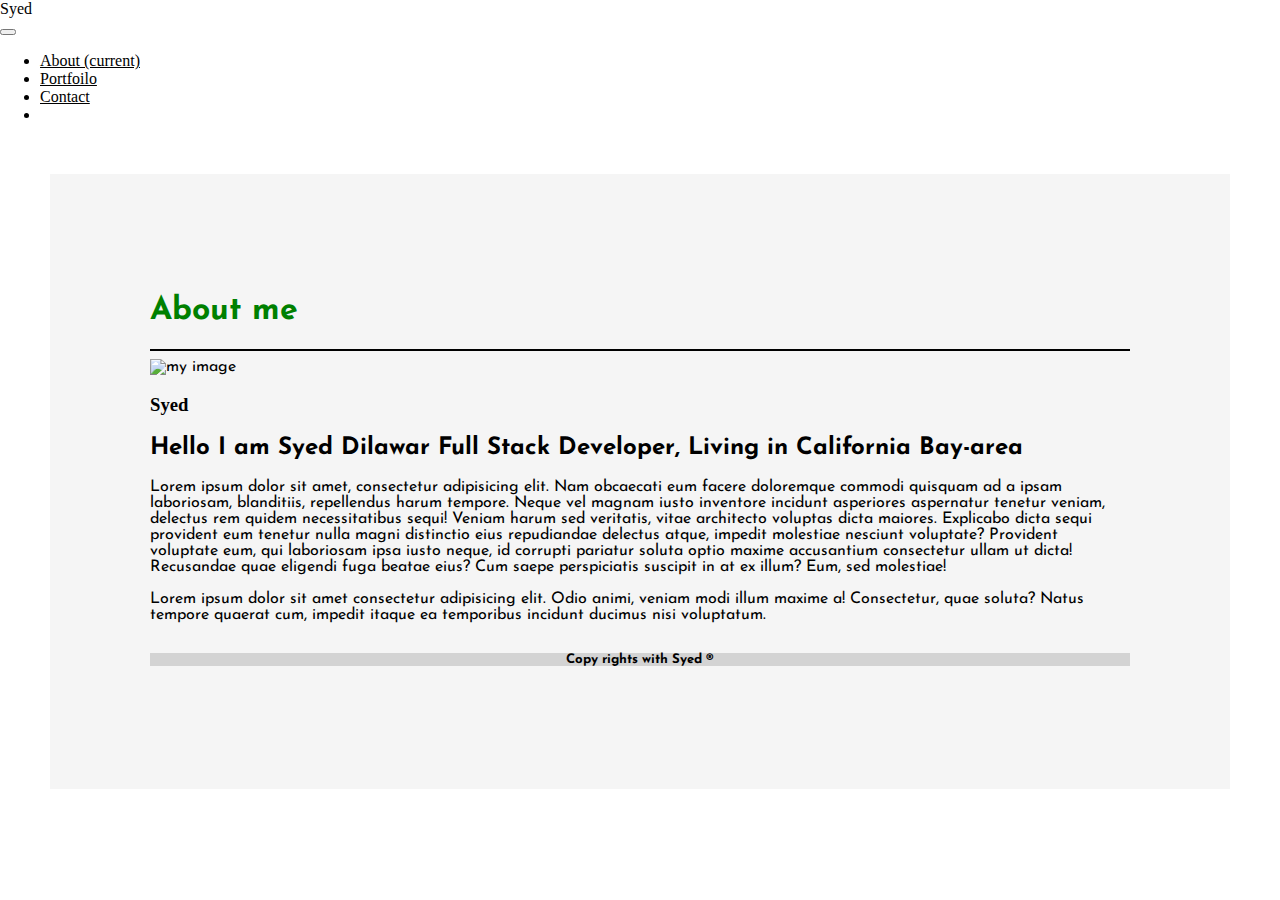
==== about.html @ 193403b3 "final submission" ====
<!doctype html>
<html lang="en">

<head>

  <meta charset="utf-8" />
  <meta name="viewport" content="width=device-width, initial-scale=1, shrink-to-fit=no" />

  <!-- Bootstrap CSS -->
  <link rel="stylesheet" href="https://stackpath.bootstrapcdn.com/bootstrap/4.5.0/css/bootstrap.min.css"
    integrity="sha384-9aIt2nRpC12Uk9gS9baDl411NQApFmC26EwAOH8WgZl5MYYxFfc+NcPb1dKGj7Sk" crossorigin="anonymous" />
  <link rel="stylesheet" href="style.css" />
  <!-- google fonts link -->
  <link href="https://fonts.googleapis.com/css2?family=Josefin+Sans:ital,wght@1,500&display=swap" rel="stylesheet">
  <title>Portfolio</title>
</head>

<body>
  <!-- -- applyed navbar header Start -->
  <nav class="navbar navbar-expand-lg navbar-light bg-light">
    <div class="d-inline p-2 bg-success text-white">Syed</div>
    <button class="navbar-toggler" type="button" data-toggle="collapse" data-target="#navbarSupportedContent"
      aria-controls="navbarSupportedContent" aria-expanded="false" aria-label="Toggle navigation">
      <span class="navbar-toggler-icon"></span>
    </button>
    <div class="column" style="width: 70%;"></div>
    <div class="collapse navbar-collapse" id="navbarSupportedContent">
      <ul class="navbar-nav mr-auto">
        <li class="nav-item active">
          <a class="nav-link" href="./about.html" style="color:black">About <span class="sr-only">(current)</span></a>
        </li>
        <li class="nav-item">
          <a class="nav-link" href="./portfolio.html" style="color:black"> Portfoilo </a>
        </li>
        <li class="nav-item dropdown">
          <a class="nav-link" href="./contact.html" style="color:black">Contact</a>
        </li>
        <li class="nav-item">
      </ul>
    </div>
  </nav>
  <!-- -- applyed navbar header End -->

  <!-- ---container Start-->
  <div class="container">
    <div class="rows">
      <div class="col-12">
        <h1>About me </h1>
        <hr style="height:2px;border-width:0;background-color:black">
      </div>
      <div class="row">
        <div class="col-lg-3">
          <img class="img img-thumbnail"
            src="../responsive-portfolio/Assets/page image/b97c90df-cefe-4d62-bc9d-b827b7eb5fd7.jpeg" class="rounded-lg"
            alt="my image" />
          <strong>
            <h3 style="font-family: fantasy;">Syed</h3>
          </strong>
        </div>
        <!-- ---container End-->

        <!-- ---applied h2,P start -->
        <div class="col-lg-9">
          <h2>Hello I am Syed Dilawar Full Stack Developer, Living in California Bay-area</h2>
          <p>Lorem ipsum dolor sit amet, consectetur adipisicing elit. Nam obcaecati eum facere doloremque commodi
            quisquam ad a ipsam laboriosam, blanditiis, repellendus harum tempore. Neque vel magnam iusto inventore
            incidunt asperiores aspernatur tenetur veniam, delectus rem quidem necessitatibus sequi! Veniam harum sed
            veritatis, vitae architecto voluptas dicta maiores. Explicabo dicta sequi provident eum tenetur nulla magni
            distinctio eius repudiandae delectus atque, impedit molestiae nesciunt voluptate? Provident voluptate eum,
            qui laboriosam ipsa iusto neque, id corrupti pariatur soluta optio maxime accusantium consectetur ullam ut
            dicta! Recusandae quae eligendi fuga beatae eius? Cum saepe perspiciatis suscipit in at ex illum? Eum, sed
            molestiae!</p>
          <div>
            <p>Lorem ipsum dolor sit amet consectetur adipisicing elit. Odio animi, veniam modi illum maxime a!
              Consectetur, quae soluta? Natus tempore quaerat cum, impedit itaque ea temporibus incidunt ducimus nisi
              voluptatum.</p>
          </div>
        </div>
      </div>
    </div>
    <!-- ---applied h2,P End -->
    <div class="footer">
      <h5>Copy rights with Syed ®</h5>
    </div>


    <!-- Optional JavaScript -->
    <!-- jQuery first, then Popper.js, then Bootstrap JS -->
    <script src="https://code.jquery.com/jquery-3.5.1.slim.min.js"
      integrity="sha384-DfXdz2htPH0lsSSs5nCTpuj/zy4C+OGpamoFVy38MVBnE+IbbVYUew+OrCXaRkfj"
      crossorigin="anonymous"></script>
    <script src="https://cdn.jsdelivr.net/npm/popper.js@1.16.0/dist/umd/popper.min.js"
      integrity="sha384-Q6E9RHvbIyZFJoft+2mJbHaEWldlvI9IOYy5n3zV9zzTtmI3UksdQRVvoxMfooAo"
      crossorigin="anonymous"></script>
    <script src="https://stackpath.bootstrapcdn.com/bootstrap/4.5.0/js/bootstrap.min.js"
      integrity="sha384-OgVRvuATP1z7JjHLkuOU7Xw704+h835Lr+6QL9UvYjZE3Ipu6Tp75j7Bh/kR0JKI"
      crossorigin="anonymous"></script>
</body>

</html>
---- style.css ----
body{
    margin: 0em;
    padding: 0em;  
    background-color:white; 
}
.container{
    margin: 50px;
    background-color:rgb(245,245,245);
    padding: 100px;
    font-family: 'Josefin Sans', sans-serif;
}
h1{
    color:green;
}
.card-title{
    width: 80%;
    position: absolute;
    bottom: 8px;
    left: 10px;
    color:white;
    text-align: center;
    background-color: rgba(6, 141, 231, 0.719);  
 }
 .footer{
    margin-top: 30px;
    background-color:	rgb(211,211,211);
    text-align: center;
    width: auto;
  }
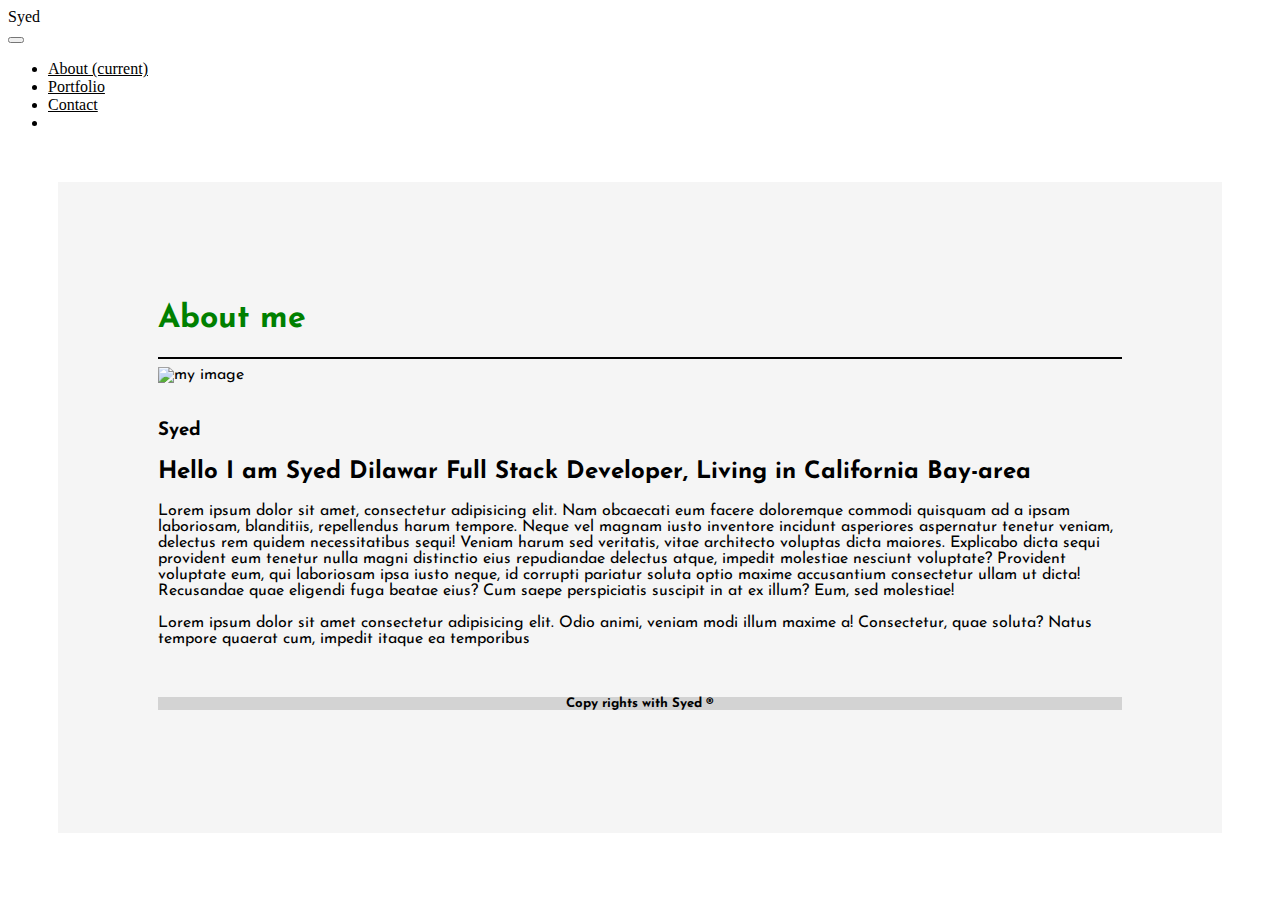
==== commit 7ddb7393: "final push" ====
--- a/about.html
+++ b/about.html
@@ -12,7 +12,7 @@
   <link rel="stylesheet" href="style.css" />
   <!-- google fonts link -->
   <link href="https://fonts.googleapis.com/css2?family=Josefin+Sans:ital,wght@1,500&display=swap" rel="stylesheet">
-  <title>Portfolio</title>
+  <title>About</title>
 </head>
 
 <body>
@@ -30,7 +30,7 @@
           <a class="nav-link" href="./about.html" style="color:black">About <span class="sr-only">(current)</span></a>
         </li>
         <li class="nav-item">
-          <a class="nav-link" href="./portfolio.html" style="color:black"> Portfoilo </a>
+          <a class="nav-link" href="./portfolio.html" style="color:black">Portfolio</a>
         </li>
         <li class="nav-item dropdown">
           <a class="nav-link" href="./contact.html" style="color:black">Contact</a>
@@ -54,7 +54,7 @@
             src="../responsive-portfolio/Assets/page image/b97c90df-cefe-4d62-bc9d-b827b7eb5fd7.jpeg" class="rounded-lg"
             alt="my image" />
           <strong>
-            <h3 style="font-family: fantasy;">Syed</h3>
+            <h3 style="font-family:;"><br>Syed</br></h3>
           </strong>
         </div>
         <!-- ---container End-->
@@ -72,13 +72,13 @@
             molestiae!</p>
           <div>
             <p>Lorem ipsum dolor sit amet consectetur adipisicing elit. Odio animi, veniam modi illum maxime a!
-              Consectetur, quae soluta? Natus tempore quaerat cum, impedit itaque ea temporibus incidunt ducimus nisi
-              voluptatum.</p>
+              Consectetur, quae soluta? Natus tempore quaerat cum, impedit itaque ea temporibus</p>
           </div>
         </div>
       </div>
     </div>
     <!-- ---applied h2,P End -->
+
     <div class="footer">
       <h5>Copy rights with Syed ®</h5>
     </div>
--- a/style.css
+++ b/style.css
@@ -1,6 +1,5 @@
 body{
-    margin: 0em;
-    padding: 0em;  
+ 
     background-color:white; 
 }
 .container{
@@ -12,18 +11,9 @@
 h1{
     color:green;
 }
-.card-title{
-    width: 80%;
-    position: absolute;
-    bottom: 8px;
-    left: 10px;
-    color:white;
-    text-align: center;
-    background-color: rgba(6, 141, 231, 0.719);  
- }
  .footer{
-    margin-top: 30px;
+    margin-top: 50px;
     background-color:	rgb(211,211,211);
     text-align: center;
-    width: auto;
+    width: 100%;
   }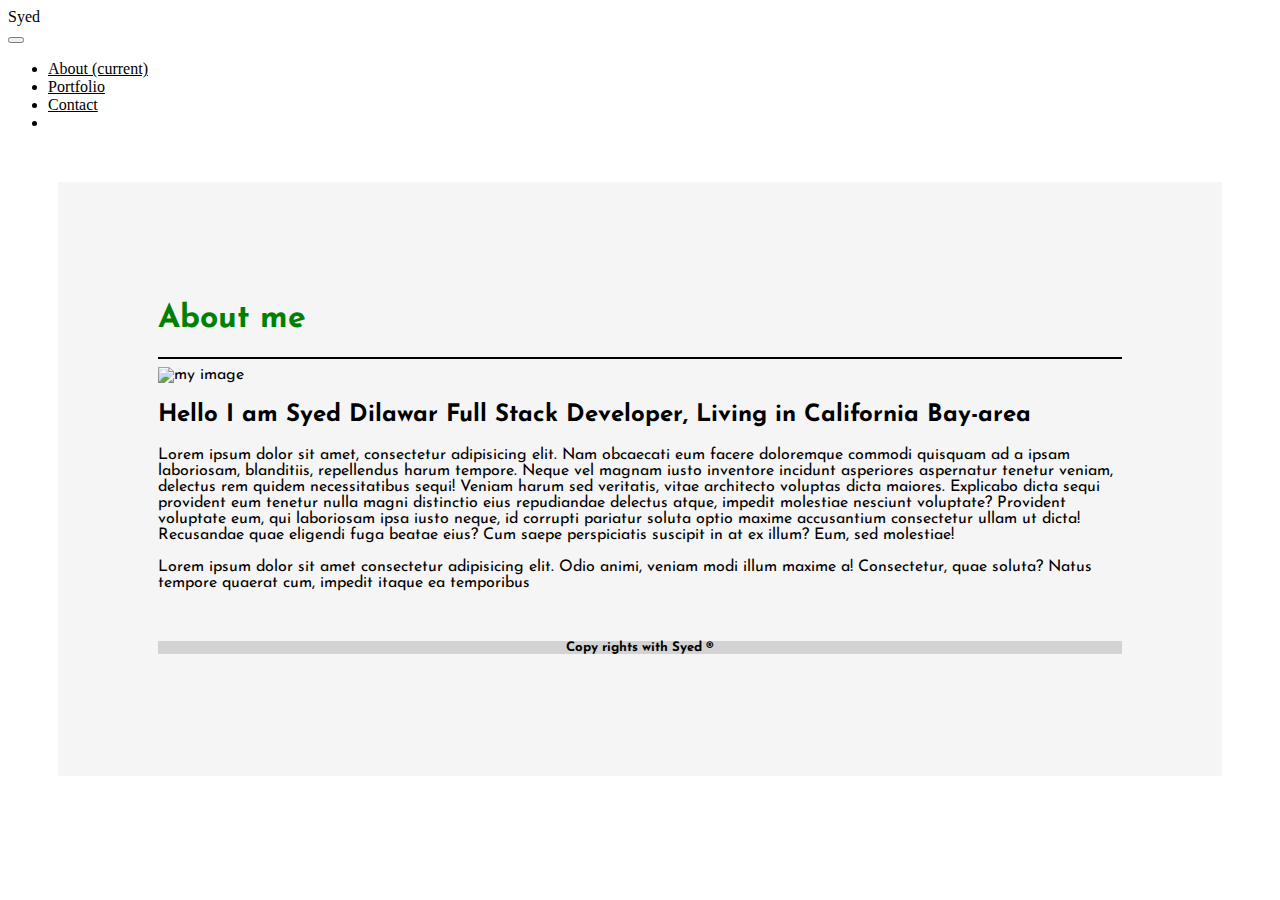
==== commit ca795778: "some changes" ====
--- a/about.html
+++ b/about.html
@@ -53,9 +53,6 @@
           <img class="img img-thumbnail"
             src="../responsive-portfolio/Assets/page image/b97c90df-cefe-4d62-bc9d-b827b7eb5fd7.jpeg" class="rounded-lg"
             alt="my image" />
-          <strong>
-            <h3 style="font-family:;"><br>Syed</br></h3>
-          </strong>
         </div>
         <!-- ---container End-->
 
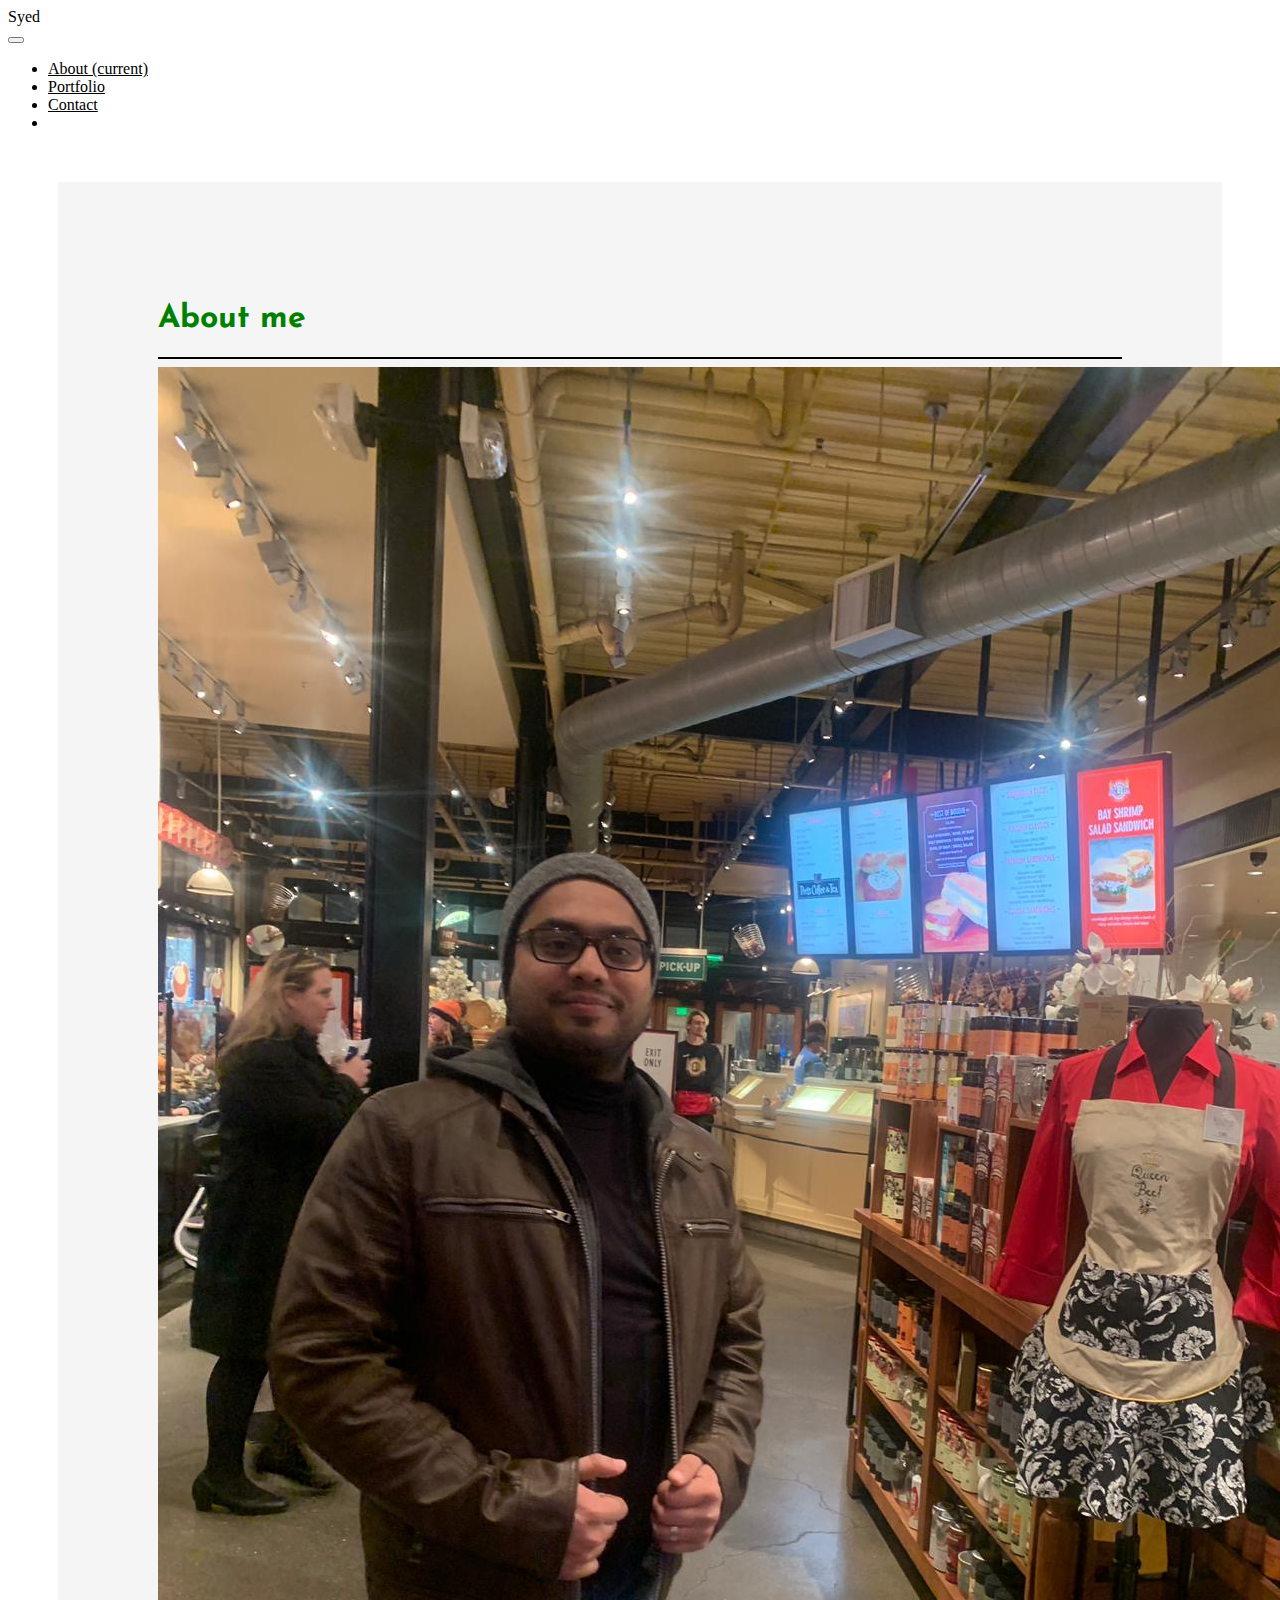
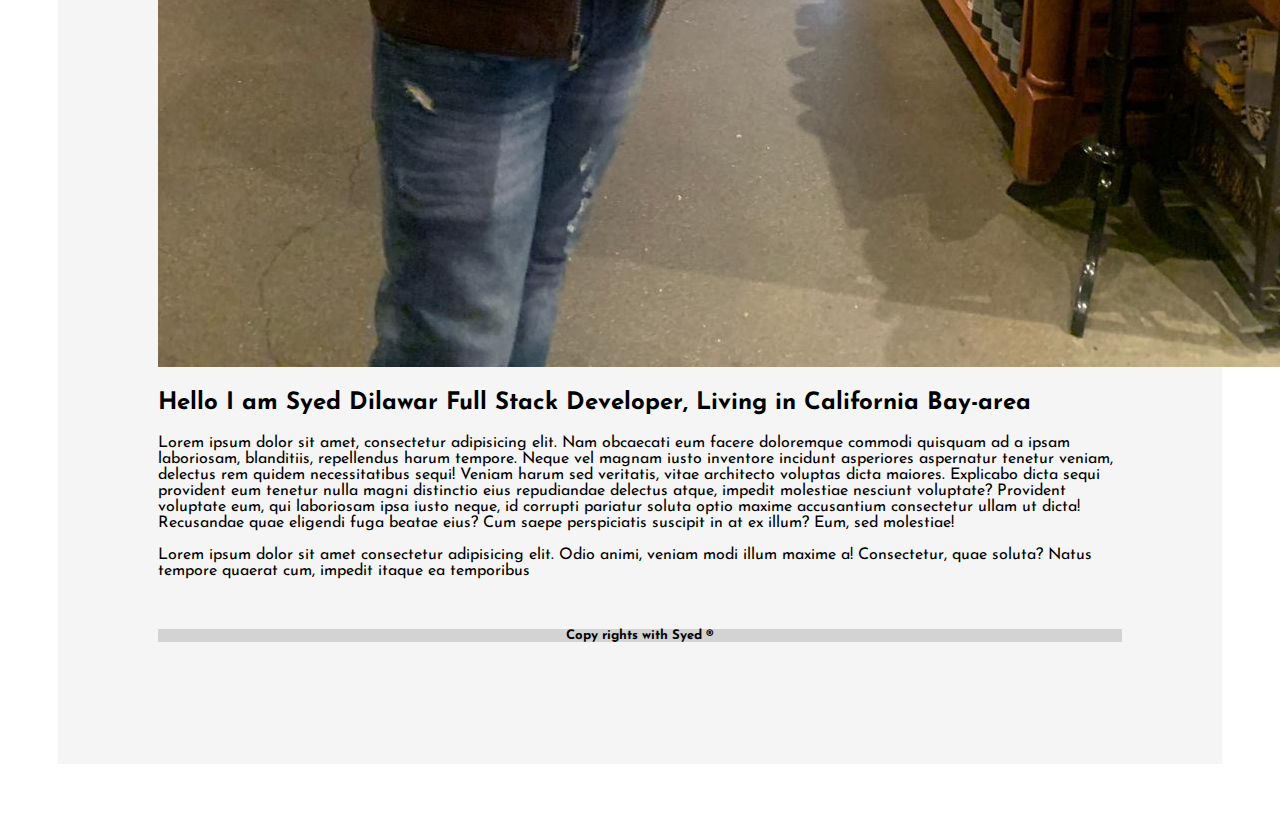
==== commit 28562229: "about page image bug fix" ====
--- a/about.html
+++ b/about.html
@@ -50,8 +50,7 @@
       </div>
       <div class="row">
         <div class="col-lg-3">
-          <img class="img img-thumbnail"
-            src="../responsive-portfolio/Assets/page image/b97c90df-cefe-4d62-bc9d-b827b7eb5fd7.jpeg" class="rounded-lg"
+          <img class="img img-thumbnail" src="./page image/b97c90df-cefe-4d62-bc9d-b827b7eb5fd7.jpeg" class="rounded-lg"
             alt="my image" />
         </div>
         <!-- ---container End-->
